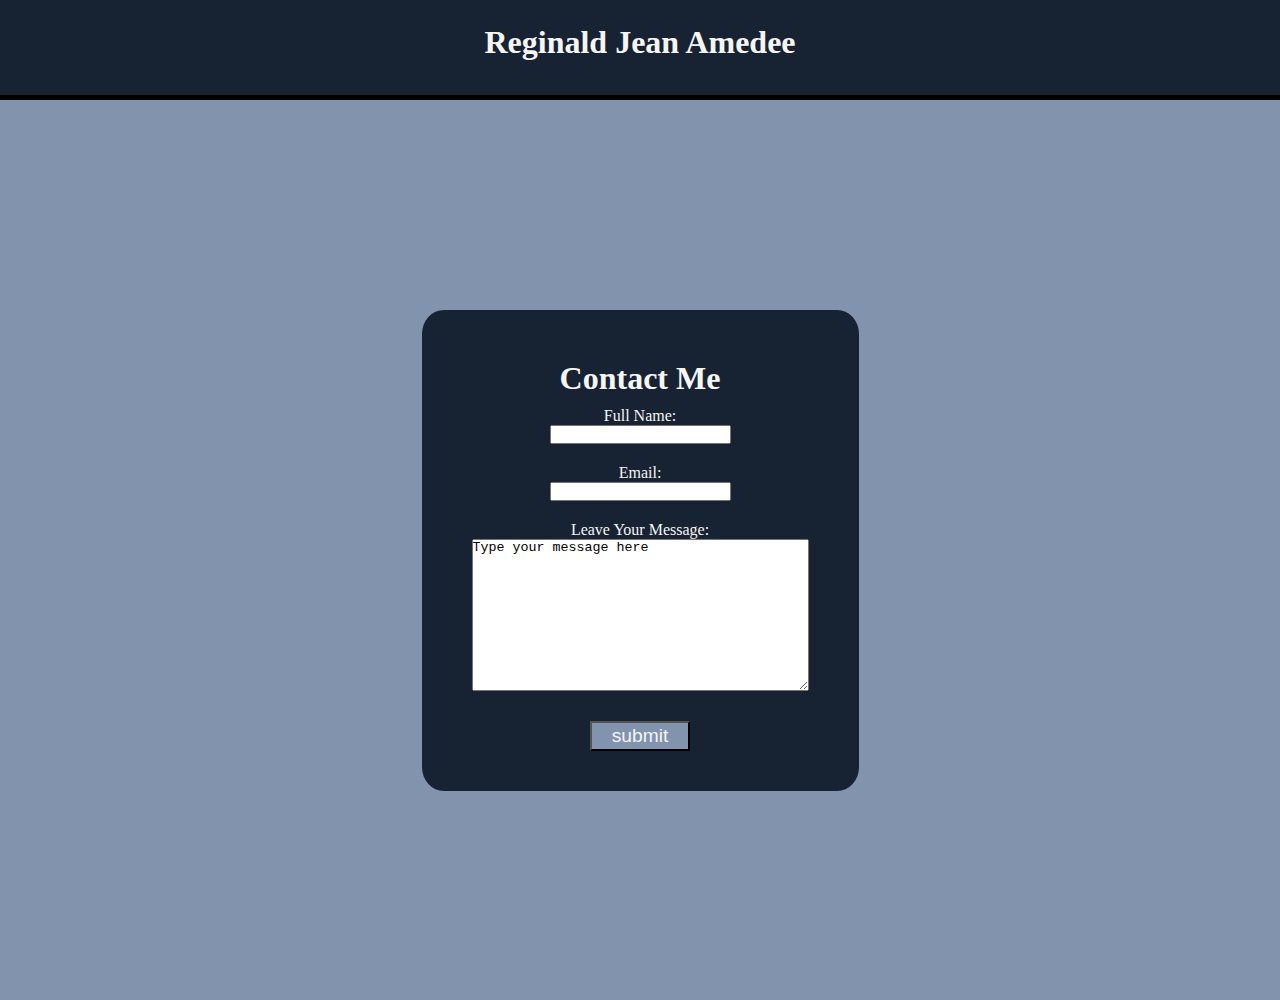
==== contact-me-page.html @ 838743d3 "contact me page created along with design of it" ====
<!DOCTYPE html>
<html lang="en">

<head>
    <meta charset="UTF-8">
    <meta http-equiv="X-UA-Compatible" content="IE=edge">
    <meta name="viewport" content="width=device-width, initial-scale=1.0">
    <title>Contact Me</title>
    <link href="contact-me-page.css" rel="stylesheet">
    <link href="https://fonts.googleapis.com/css2?family=Domine&display=swap" rel="stylesheet">
</head>

<body>
    <div class="container">
        <div class="header">
            <h1>Reginald Jean Amedee</h1>

        </div>
        <div class="main-content">
            <div class="contact-me-form">
                <form action="contact-me-form">
                    <h1>Contact Me</h1>
                    <div class="full-name-div">
                        <label for="name">Full Name:</label>
                        <input type="text" name="name" id="name">
                    </div>
                    <div class="email">
                        <label for="email">Email:</label>
                        <input type="email" name="name" id="name">
                    </div>
                    <div class="message">
                        <label for="message">Leave Your Message:</label>
                        <textarea id="message" name="message" rows="10" cols="40">Type your message here</textarea>
                    </div>
                    <input type="submit" value="submit" class="submit">
                </form>
            </div>
        </div>
    </div>

</body>

</html>
---- contact-me-page.css ----
*{
    margin: 0px;
    padding: 0px;
    box-sizing: border-box;
    
}

.header {
    display: flex;
    flex-direction: row;
    justify-content: space-around;
    width: 100%;
    height: 100px;
    background-color: #172233;
    align-items: center;
    color: whitesmoke;
    border-bottom: 5px solid black;

}

.main-content {
    width: 100%;
    height: 100vh;
    background-color: #8293AD;
    display: flex;
    flex-direction: row;
    justify-content: center;
    align-items: center;
}

.main-content img {
    width: 300px;
    height: 500px;
    box-shadow: 15px 15px;
    border-radius: 5%;
}

.contact-me-form {
    display: flex;
    flex-direction: column;
}

h1 {
    text-align: center;
    right: 50px;
    margin-bottom: 10px;
    color: whitesmoke;
    
}

.full-name-div {
    display: flex;
    flex-direction: column;
    margin-bottom: 10px;
    color: whitesmoke;
}

.email {
    display: flex;
    flex-direction: column;
    margin-bottom: 10px;
    color: whitesmoke;
}

.message {
    display: flex;
    flex-direction: column;
    margin-bottom: 10px;
    color: whitesmoke;
}

form {
    background-color: #172233;
    padding: 50px;
    display: flex;
    flex-direction: column;
    justify-content: center;
    align-items: center;
    border-radius: 5%;
}

input {
    margin-bottom: 10px;
}

label {
    align-self: center;
}

.submit {
    width: 100px;
    height: 30px;
    font-size: larger;
    background-color: #8293AD;
    color: whitesmoke;
    position: relative;
    top: 20px;
}
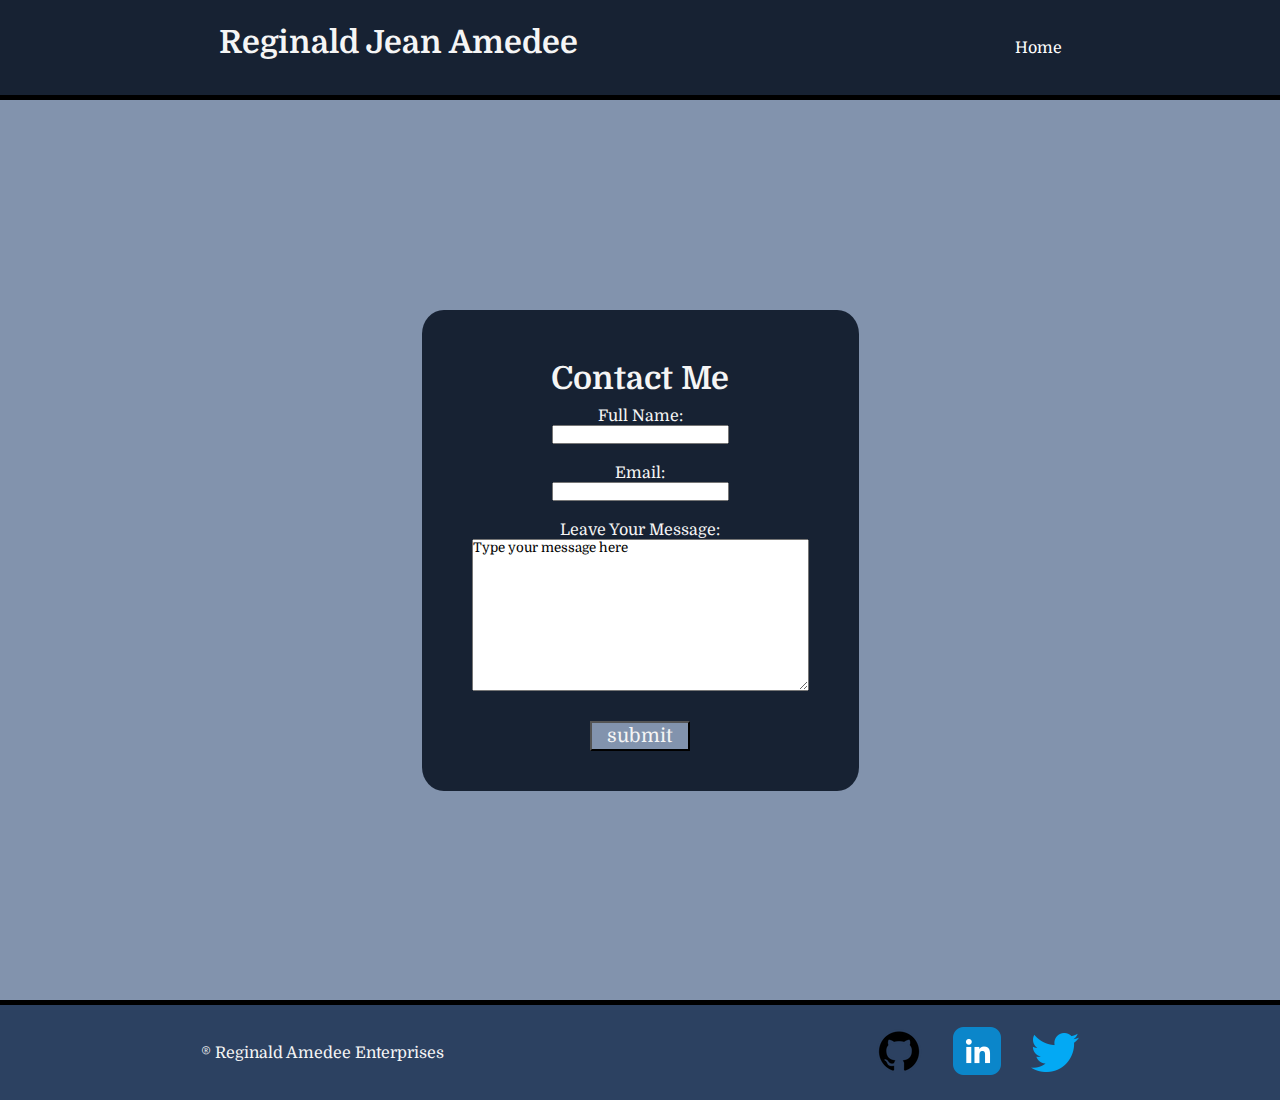
==== commit 4bccdaac: "fully designed website" ====
--- a/contact-me-page.html
+++ b/contact-me-page.html
@@ -14,6 +14,8 @@
     <div class="container">
         <div class="header">
             <h1>Reginald Jean Amedee</h1>
+
+            <a href="index.html">Home</a>
 
         </div>
         <div class="main-content">
@@ -36,6 +38,21 @@
                 </form>
             </div>
         </div>
+        <div class="footer">
+
+            <p><span>&#174;</span> Reginald Amedee Enterprises</p>
+            <div class="social-media">
+
+            <ol>
+                <li><a href="https://github.com/Reggie-Amedee-Tech" target="_blank"><img src="Pictures/github.png" id="github"></a></li>
+                <li><a href="https://www.linkedin.com/in/reginaldamedee/" target="_blank"><img src="Pictures/linkedin.png" id="github"></a></li>
+                <li><a href="https://twitter.com/Sir_JeanAmedee" target="_blank"><img src="Pictures/twitter.png" id="github"></a></li>
+            </ol>
+
+            
+        </div>
+        </div>
+    </div>
     </div>
 
 </body>
--- a/contact-me-page.css
+++ b/contact-me-page.css
@@ -2,6 +2,7 @@
     margin: 0px;
     padding: 0px;
     box-sizing: border-box;
+    font-family: 'Domine', serif;
     
 }
 
@@ -16,6 +17,15 @@
     color: whitesmoke;
     border-bottom: 5px solid black;
 
+}
+
+.header a {
+    color: white;
+    text-decoration: none;
+}
+
+.header a:hover {
+    text-decoration: underline;
 }
 
 .main-content {
@@ -95,4 +105,34 @@
     color: whitesmoke;
     position: relative;
     top: 20px;
+}
+
+.footer {
+    display: flex;
+    flex-direction: row;
+    justify-content: space-around;
+    width: 100%;
+    height: 100px;
+    background-color: #2C4161;
+    align-items: center;
+    border-top: black 5px solid;
+    
+}
+
+.footer p {
+    color: whitesmoke;
+}
+
+.social-media img {
+    margin-left: 10px;
+}
+
+.social-media ol {
+    display: flex;
+    flex-direction: row;
+}
+
+.social-media ol li {
+    list-style-type: none;
+    margin-left: 20px;
 }